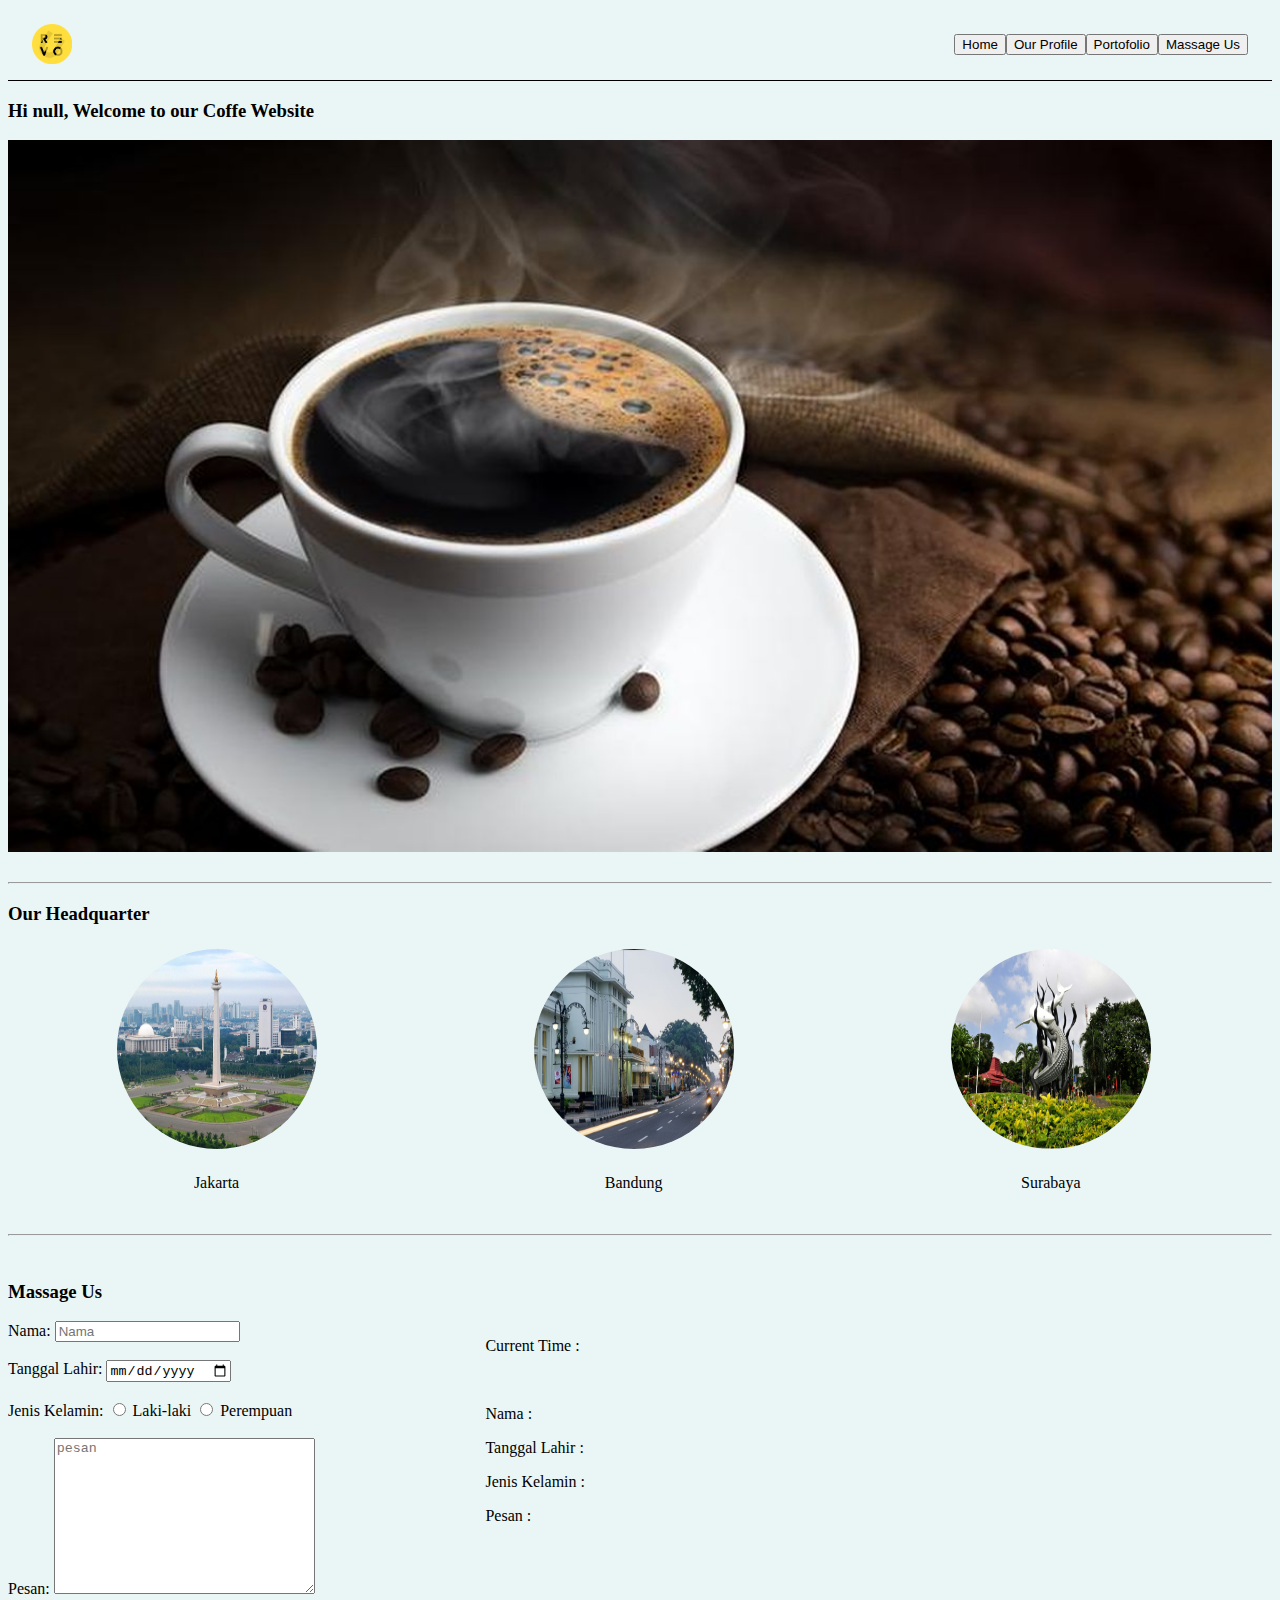
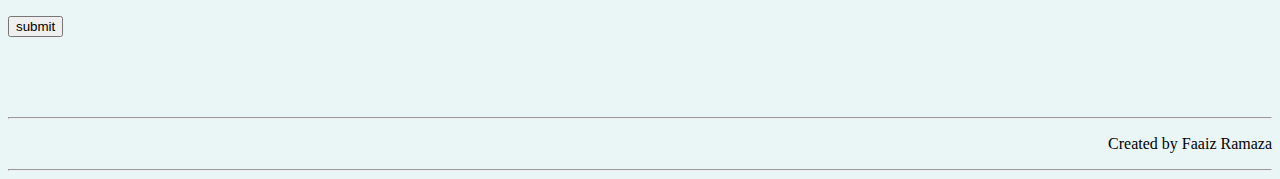
==== index.html @ 9dca78b1 "first commit" ====
<!DOCTYPE html>
<html lang="en">
<head>
    <meta charset="UTF-8">
    <meta http-equiv="X-UA-Compatible" content="IE=edge">
    <meta name="viewport" content="width=device-width, initial-scale=1.0">
    <title>My Website</title>
    <link rel="stylesheet" href="/css/style.css">
</head>
<body>
    <header class="header-wrapper">
        <img class="logo" src="css/images/Logo.png" alt="revou-logo">
        <div class="menu">
            <button>Home</button>
            <a href="profile.html"><button>Our Profile</button></a>
            <button>Portofolio</button>
            <button>Massage Us</button>
        </div>
    </header>

    <div class="top-container">
        <h3>Hi <span id="welcome-name"></span>, Welcome to our Coffe Website</h3>
    </div>

    <script>
        var name = prompt("Input Your Name Here");
        document.getElementById("welcome-name").innerText = name;
    </script>

    <div class="coffe-picture">
        <img src="css/images/foto kopi.jpeg" alt=""> 
        <br>
        <br>
        <hr>
        
    </div>

    <div id="headerquarter">
        <div class="headquarter-title">
            <h3>Our Headquarter</h3>
        </div>
        <div class="headquarter-content">
            <div class="headquarter-content-jakarta">
                <img src="css/images/jakarta.jpg" alt="jakarta-picture">
                <p>Jakarta</p>
            </div>
            <div class="headquarter-content-bandung">
                <img src="css/images/bandung.jpg" alt="bandung-picture">
                <p>Bandung</p>
            </div>
            <div class="headquarter-content-surabaya">
                <img src="css/images/surabaya.jpg" alt="surabaya-picture">
                <p>Surabaya</p>
            </div>
        </div>
        <br><hr><br>
    </div>

    <div id="Massage-Us">
        <div class="massage-us-title">
            <h3>Massage Us</h3>
        </div>
        <div class="massage-us-content">
            <div class="form-section">
                <form name="massage-form" onsubmit="return validateForm()">
                    Nama: <input type="text" placeholder="Nama" name="full-name" />
                    <br><br>
        
                    Tanggal Lahir:
                    <input type="date" name="birth-date" />
                    <br><br>
        
                    Jenis Kelamin:
                    <input type="radio" id="male" name="gender" value="Laki-laki">
                    <label for="male">Laki-laki</label>
                    <input type="radio" id="female" name="gender" value="Perempuan">
                    <label for="male">Perempuan</label>
                    <br><br>
        
                    Pesan:
                    <textarea placeholder="pesan"name="massage" id="" cols="30" rows="10"></textarea>
                    <br><br>
                    <input type="submit" value="submit">
                </form>

        <script>
            function validateForm() {
                var currentTime = new Date();
                var name = document.forms["massage-form"]["full-name"].value;
                var date = document.forms["massage-form"]["birth-date"].value;
                var gender = document.forms["massage-form"]["gender"].value;
                var massage = document.forms["massage-form"]["massage"].value;

                if ( name =="" || date == "" || gender =="" || massage =="") {
                    alert("Input tidak boleh kosong");
                    return false;
                }

                document.getElementById("sender-current-date").innerText = currentTime ;
                document.getElementById("sender-full-name").innerText = name ;
                document.getElementById("sender-birth-date").innerText = date ;
                document.getElementById("sender-gender").innerText = gender ;
                document.getElementById("sender-massage").innerText = massage ;
                return false;
            }
        </script>

        <div class="form-output">
            <div class="form-output-content">
                <p>Current Time :<span id="sender-current-date"></span></p><br>
                <p>Nama : <span id="sender-full-name"></span></p>
                <p>Tanggal Lahir : <span id="sender-birth-date"></span></p>
                <p>Jenis Kelamin : <span id="sender-gender"></span></p>
                <p>Pesan : <span id="sender-massage"></span></p>
            </div>
        </div>
    </div>
    </div>

    <br><br><br><br><hr>
    <footer>
        <p>Created by Faaiz Ramaza</p>
    </footer>
    <hr>
</body>
</html>
---- css/style.css ----
body {
    background-color: #EAF6F6;
}

.header-wrapper {
    display: flex;
    justify-content: space-between;
    align-items: center;
    border-bottom: 1px solid black;
    padding: 16px 24px;
}

.header-wrapper .menu {
    display: flex;
}

.header-wrapper > .logo {
    width: auto;
    height: 40px;
}

.coffe-picture img {
    width: 100%;
}


.headquarter-content {
    display: flex;
    text-align: center;
}

.headquarter-content img {
    width: 200px;
    height: 200px;
	padding: 5px;
    border-radius: 50%;
}

.headquarter-content-jakarta, 
.headquarter-content-bandung, 
.headquarter-content-surabaya {
     width: 33%;
     
}

.form-section {
    padding-right: 10%;
    display: flex;
}

.form-output {
    padding-left: 15%;
}


footer {
    text-align: right;
}



@media (max-width: 600px) {

    .header-wrapper {
        flex-direction: column;
    }

    .menu {
        flex-direction: column;
        width: 80%;
    }

    .logo {
        margin-bottom: 14px;
    }

    .headquarter-content img {
        width: 155px;
        height: 155px;
    }
    
    .form-section {
        flex-direction: column;
    }

}

@media (min-width: 1400px) {
    .headquarter-content img {
        width: 400px;
        height: 400px;
    }
}
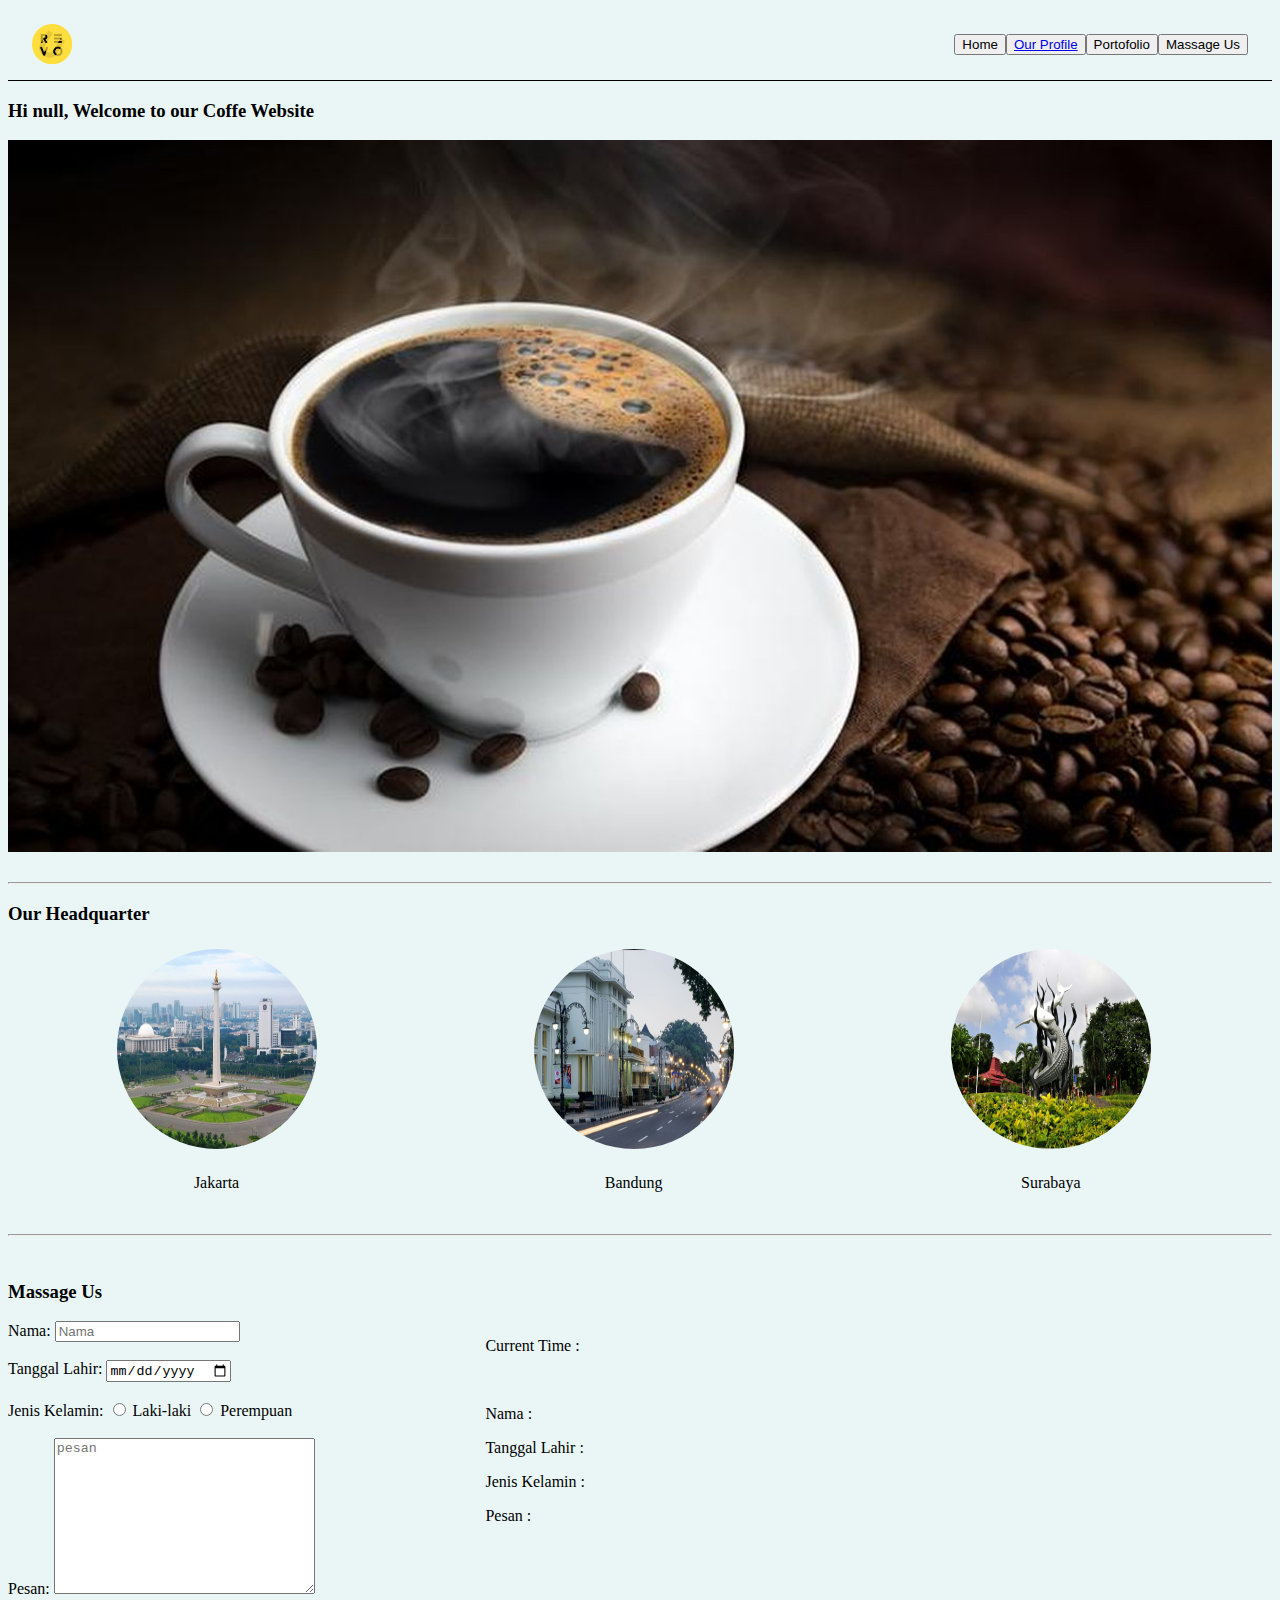
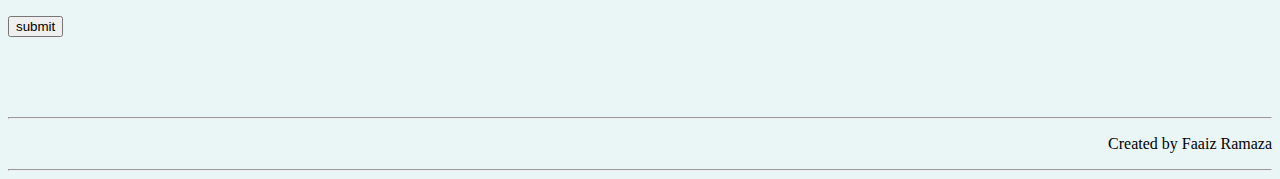
==== commit d873bfff: "Update index.html" ====
--- a/index.html
+++ b/index.html
@@ -12,7 +12,7 @@
         <img class="logo" src="css/images/Logo.png" alt="revou-logo">
         <div class="menu">
             <button>Home</button>
-            <a href="profile.html"><button>Our Profile</button></a>
+            <button><a href="profile.html">Our Profile</a></button>
             <button>Portofolio</button>
             <button>Massage Us</button>
         </div>
@@ -123,4 +123,4 @@
     </footer>
     <hr>
 </body>
-</html>+</html>
